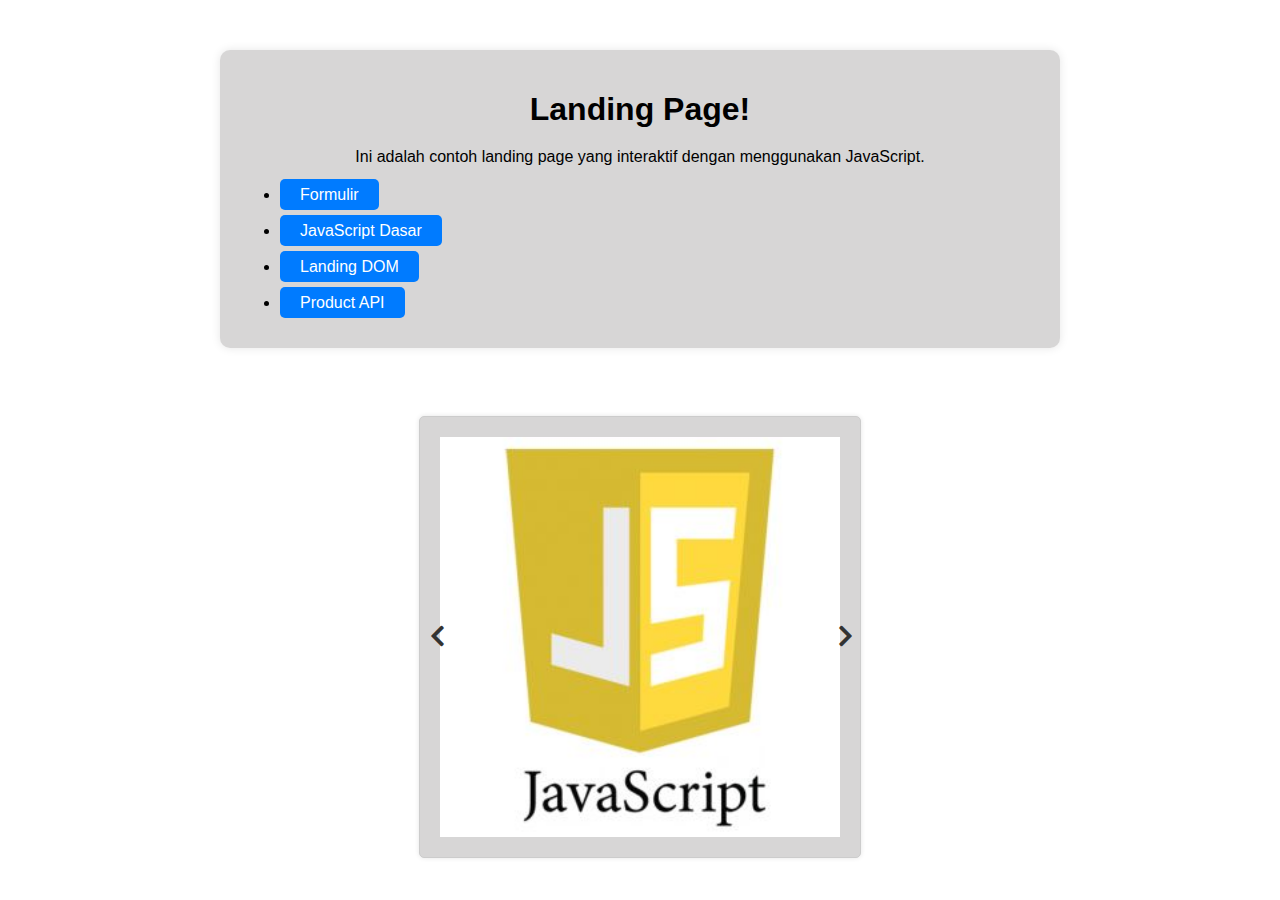
==== index.html @ e81bde7d "edit" ====
<!DOCTYPE html>
<html lang="en">
<head>
    <meta charset="UTF-8">
    <meta name="viewport" content="width=device-width, initial-scale=1.0">
    <title>Landing Page</title>
    <link rel="stylesheet" href="styles.css">
    <link rel="stylesheet" href="https://cdnjs.cloudflare.com/ajax/libs/font-awesome/5.15.4/css/all.min.css"> <!-- Font Awesome CSS -->
</head>
<body>
    <div class="container">
        <h1>Landing Page!</h1>
        <p>Ini adalah contoh landing page yang interaktif dengan menggunakan JavaScript.</p>
        <nav>
            <ul>
                <li><a href="form.html">Formulir</a></li><br>
                <li><a href="jsdasar.html">JavaScript Dasar</a></li><br>
                <li><a href="landingdom.html">Landing DOM</a></li><br>
                <li><a href="productapi.html">Product API</a></li>
            </ul>
        </nav>
    </div><br>

    <div id="carousel" class="container">
        <!-- Gambar-gambar carousel akan ditampilkan di sini -->
        <button id="prevBtn"><i class="fas fa-chevron-left"></i></button>
        <div id="slides">
            <img src="js.jpg" alt="Image 1">
            <img src="js2.jpg" alt="Image 2">
            <img src="js3.jpg" alt="Image 3">
        </div>
        <button id="nextBtn"><i class="fas fa-chevron-right"></i></button>
    </div>

    <script src="script.js"></script>
    
</body>
</html>
---- styles.css ----
/* style_combined.css untuk index.html */


body {
    font-family: Arial, sans-serif;
    margin: 0;
    padding: 0;
    /* background-image: url(bg.jpg); */
    
}

h1, h3 {
    text-align: center;
}

.container {
    max-width: 800px;
    margin: 50px auto;
    padding: 20px;
    background-color: #504c4c3b;
    border-radius: 10px;
    box-shadow: 0px 0px 10px rgba(0, 0, 0, 0.1);
}

.container h1 {
    font-size: 32px;
    color: #000000;
    margin-bottom: 20px;
    text-align: center;
}

.container p {
    font-size: 16px;
    color: #000000;
    margin-bottom: 20px;
    text-align: center;
}

.container a {
    display: flexbox;
    padding: 7px 20px;
    background-color: #007bff;
    color: #fff;
    text-decoration: none;
    border-radius: 5px;
    margin-right: 10px;
    justify-content: center;
}

.container a:hover {
    background-color: #0654a7;
}

#carousel {
    width: 400px;
    height: 400px;
    margin: 0px auto;
    position: relative;
    overflow: hidden;
    border: 1px solid #ccc;
    border-radius: 5px;
    box-shadow: 0px 0px 5px rgba(0, 0, 0, 0.1);
}

#carousel img {
    width: 100%;
    height: 100%;
    display: none;
}

#carousel img:first-child {
    display: block;
}

/* style_combined.css untuk form.html */
.form-container {
    max-width: 600px;
    margin: 50px auto;
    padding: 20px;
    background-color: #fff;
    border-radius: 10px;
    box-shadow: 0px 0px 10px rgba(0, 0, 0, 0.1);
}

.form-container h1 {
    font-size: 24px;
    color: #333;
    margin-bottom: 20px;
    text-align: center;
}

.form-group {
    margin-bottom: 20px;
}

label {
    display: block;
    margin-bottom: 5px;
}

input[type="text"],
input[type="email"],
select,
textarea {
    width: calc(100% - 20px);
    padding: 8px;
    margin-bottom: 10px;
    border: 1px solid #ccc;
    border-radius: 5px;
}

/* Penyesuaian tampilan textarea */
textarea {
    resize: vertical; /* Biarkan textarea dapat diubah ukurannya secara vertikal */
}

input[type="file"] {
    width: calc(100% - 20px); /* Penyesuaian lebar dengan padding */
    padding: 8px;
    margin-bottom: 10px;
    border: 1px solid #ccc;
    border-radius: 5px;
}

/* Penyesuaian tampilan label untuk foto */
label[for="foto"] {
    display: block;
    margin-bottom: 5px;
}

input[type="radio"],
input[type="checkbox"] {
    margin-right: 5px;
}

/* Kustomisasi label untuk radio button dan checkbox */
label[for="laki-laki"],
label[for="perempuan"],
label[for="membaca"],
label[for="menulis"],
label[for="berenang"] {
    display: inline-block;
    margin-right: 10px;
}

input[type="submit"] {
    background-color: #4CAF50;
    color: white;
    padding: 10px 20px;
    border: none;
    border-radius: 5px;
    cursor: pointer;
}

input[type="submit"]:hover {
    background-color: #45a049;
}

#prevBtn, #nextBtn {
    position: absolute;
    top: 50%;
    transform: translateY(-50%);
    background: none;
    border: none;
    font-size: 24px;
    color: #333;
    cursor: pointer;
}

#prevBtn {
    left: 0px;
    width: calc(30% - 100px);
}

#nextBtn {
    right: 0px;
    width: calc(30% - 100px);
}

form {
    max-width: 400px;
    margin: 0 auto;
    padding: 20px;
    border: 1px solid #ccc;
    border-radius: 5px;
    background-color: #f9f9f9;
}

input[type="number"] {
    width: calc(100% - 20px);
    padding: 8px;
    margin-bottom: 10px;
    border: 1px solid #ccc;
    border-radius: 5px;
}

button {
    display: block;
    width: calc(50% - 100px);
    padding: 10px;
    margin: 0 auto;
    margin-bottom: 10px;
    background-color: #4CAF50;
    color: white;
    border: none;
    border-radius: 5px;
    cursor: pointer;
}

button:hover {
    background-color: #45a049;
}

#result {
    text-align: center;
    margin-top: 20px;
}
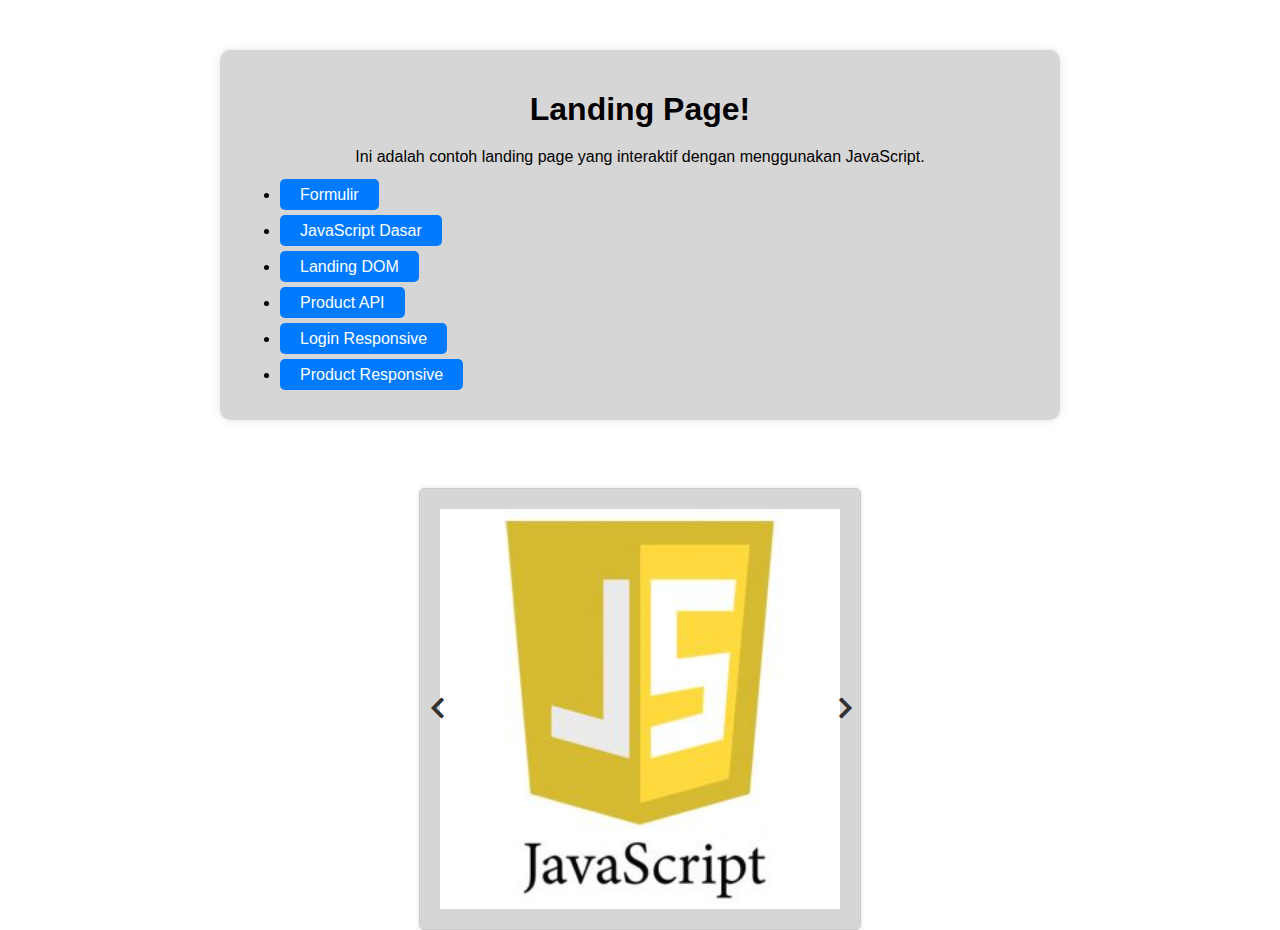
==== commit c3fc314d: "tambah 9" ====
--- a/index.html
+++ b/index.html
@@ -1,38 +1,52 @@
 <!DOCTYPE html>
 <html lang="en">
-<head>
-    <meta charset="UTF-8">
-    <meta name="viewport" content="width=device-width, initial-scale=1.0">
+  <head>
+    <meta charset="UTF-8" />
+    <meta name="viewport" content="width=device-width, initial-scale=1.0" />
     <title>Landing Page</title>
-    <link rel="stylesheet" href="styles.css">
-    <link rel="stylesheet" href="https://cdnjs.cloudflare.com/ajax/libs/font-awesome/5.15.4/css/all.min.css"> <!-- Font Awesome CSS -->
-</head>
-<body>
+    <link rel="stylesheet" href="styles.css" />
+    <link
+      rel="stylesheet"
+      href="https://cdnjs.cloudflare.com/ajax/libs/font-awesome/5.15.4/css/all.min.css"
+    />
+    <!-- Font Awesome CSS -->
+  </head>
+  <body>
     <div class="container">
-        <h1>Landing Page!</h1>
-        <p>Ini adalah contoh landing page yang interaktif dengan menggunakan JavaScript.</p>
-        <nav>
-            <ul>
-                <li><a href="form.html">Formulir</a></li><br>
-                <li><a href="jsdasar.html">JavaScript Dasar</a></li><br>
-                <li><a href="landingdom.html">Landing DOM</a></li><br>
-                <li><a href="productapi.html">Product API</a></li>
-            </ul>
-        </nav>
-    </div><br>
+      <h1>Landing Page!</h1>
+      <p>
+        Ini adalah contoh landing page yang interaktif dengan menggunakan
+        JavaScript.
+      </p>
+      <nav>
+        <ul>
+          <li><a href="form.html">Formulir</a></li>
+          <br />
+          <li><a href="jsdasar.html">JavaScript Dasar</a></li>
+          <br />
+          <li><a href="landingdom.html">Landing DOM</a></li>
+          <br />
+          <li><a href="productapi.html">Product API</a></li>
+          <br />
+          <li><a href="login-responsive.html">Login Responsive</a></li>
+          <br />
+          <li><a href="product-responsive.html">Product Responsive</a></li>
+        </ul>
+      </nav>
+    </div>
+    <br />
 
     <div id="carousel" class="container">
-        <!-- Gambar-gambar carousel akan ditampilkan di sini -->
-        <button id="prevBtn"><i class="fas fa-chevron-left"></i></button>
-        <div id="slides">
-            <img src="js.jpg" alt="Image 1">
-            <img src="js2.jpg" alt="Image 2">
-            <img src="js3.jpg" alt="Image 3">
-        </div>
-        <button id="nextBtn"><i class="fas fa-chevron-right"></i></button>
+      <!-- Gambar-gambar carousel akan ditampilkan di sini -->
+      <button id="prevBtn"><i class="fas fa-chevron-left"></i></button>
+      <div id="slides">
+        <img src="js.jpg" alt="Image 1" />
+        <img src="js2.jpg" alt="Image 2" />
+        <img src="js3.jpg" alt="Image 3" />
+      </div>
+      <button id="nextBtn"><i class="fas fa-chevron-right"></i></button>
     </div>
 
     <script src="script.js"></script>
-    
-</body>
+  </body>
 </html>
